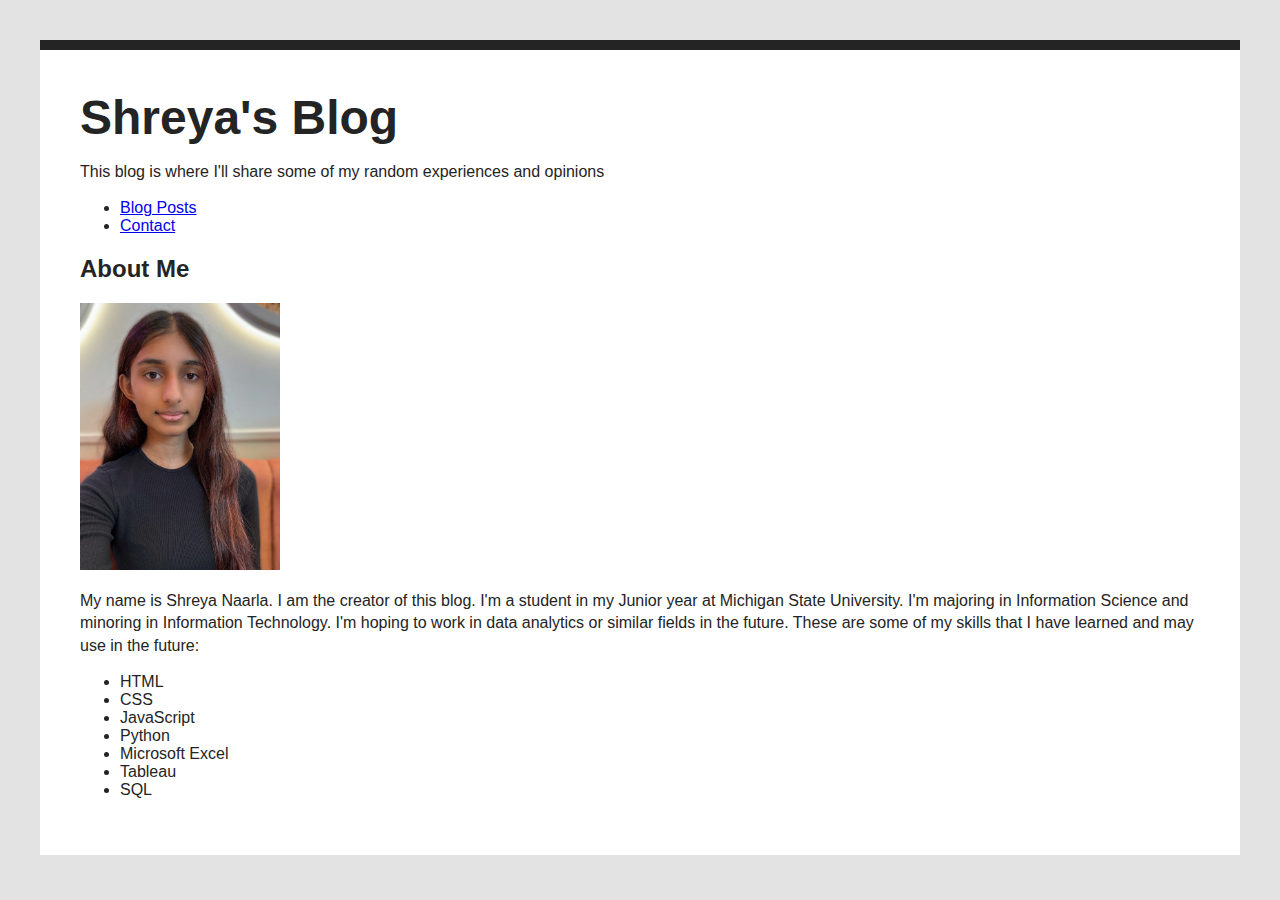
==== about.html @ 12cef2cb "commit" ====
<!DOCTYPE html>
<html lang="en">
<head>
    <meta charset="UTF-8">
    <meta name="viewport" content="width=device-width, initial-scale=1.0">
    <title>Shreya's Blog</title>
    <link rel="stylesheet" href="style.css">
</head>
<body>
    <header>
        <h1>Shreya's Blog</h1>
        <p>This blog is where I'll share some of my random experiences and opinions</p>
    </header>
    <nav>
        <ul>
            <li><a href="index.html">Blog Posts</a></li>
            <li><a href="contact.html">Contact</a></li>
        </ul>
    </nav>
    <section>
        <article>
            <h2>About Me</h2>
            <img src="image-of-shreya.jpeg" alt="image-of-shreya" width="200">
            <p>My name is Shreya Naarla. I am the creator of this blog. I'm a student in my Junior year at Michigan State University. I'm majoring in Information Science and minoring in Information Technology. I'm hoping to work in data analytics or similar fields in the future. These are some of my skills that I have learned and may use in the future:</p>
            <ul>
                <li>HTML</li>
                <li>CSS</li>
                <li>JavaScript</li>
                <li>Python</li>
                <li>Microsoft Excel</li>
                <li>Tableau</li>
                <li>SQL</li>
            </ul>
        </article>
    </section>
</body>
</html>
---- style.css ----
html {
    background: #e3e3e3;
}

body {
    font-family: Arial, Helvetica, sans-serif;
    margin: 40px;
    padding: 40px;
    color: #242424;
    border-top: 10px solid #242424;
    background: #fff;
}

h1 {
    font-size: 3em;
    margin: 0;
}

p {
    line-height: 1.4em;
}

#blog {
    border-top: 1px dotted #ccc;
}

.blog-post {
    border-bottom: 1px dotted #ccc;
}
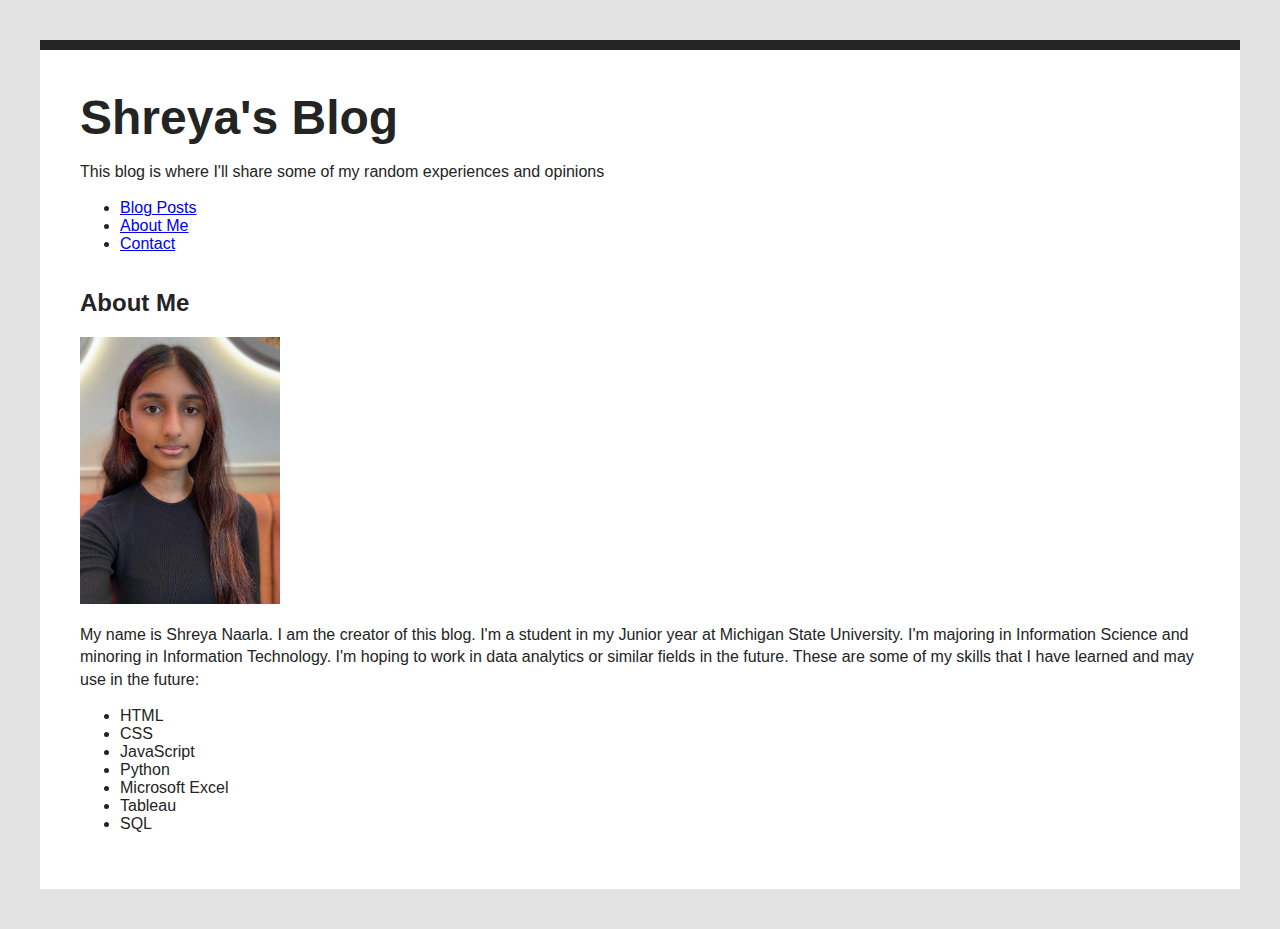
==== commit 46074c6b: "commit" ====
--- a/about.html
+++ b/about.html
@@ -14,6 +14,7 @@
     <nav>
         <ul>
             <li><a href="index.html">Blog Posts</a></li>
+            <li><a href="about.html">About Me</a></li>
             <li><a href="contact.html">Contact</a></li>
         </ul>
     </nav>
--- a/style.css
+++ b/style.css
@@ -26,4 +26,9 @@
 
 .blog-post {
     border-bottom: 1px dotted #ccc;
+}
+
+section {
+    display: flex;
+    flex-direction: column;
 }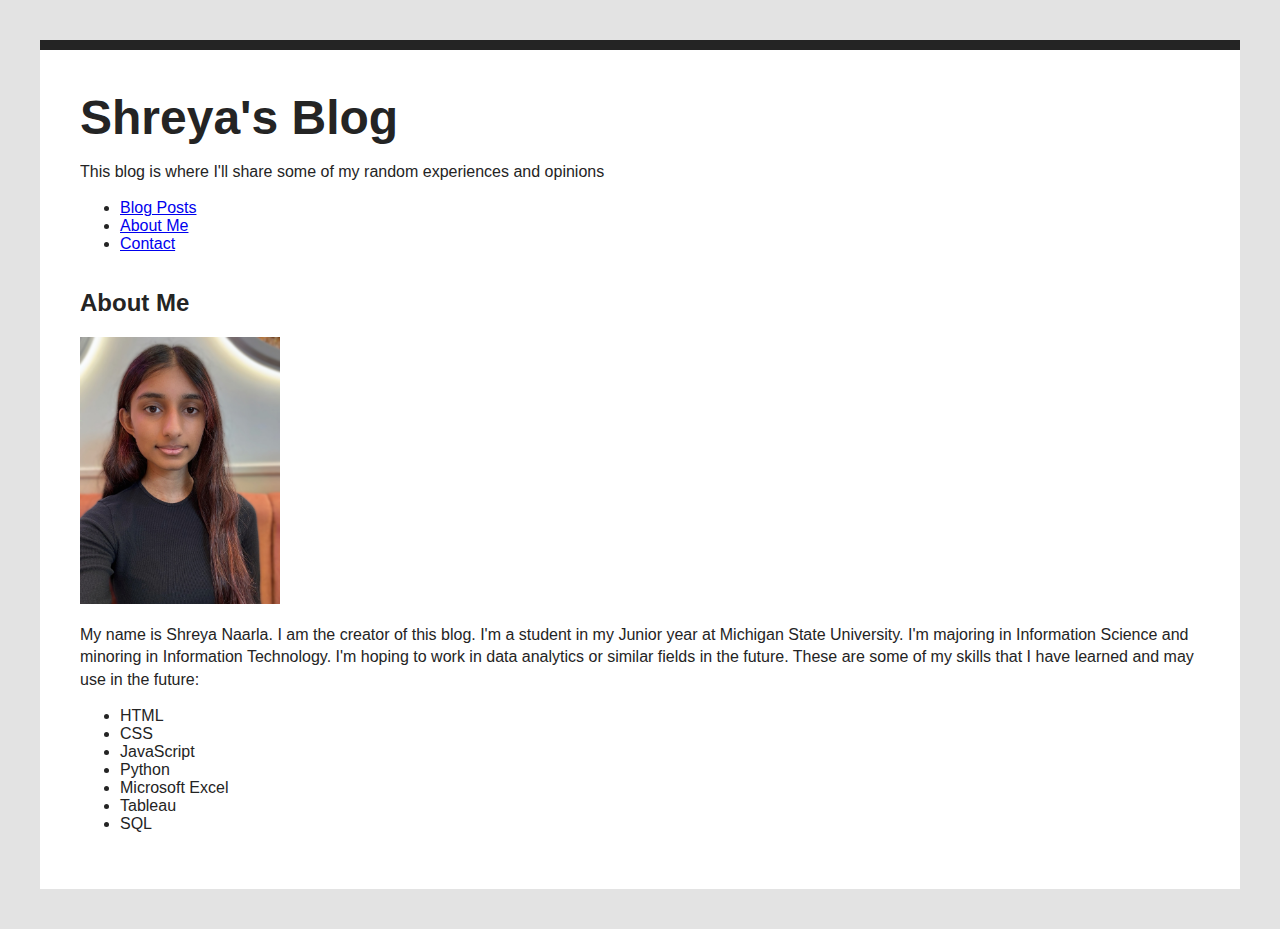
==== commit a3a0708c: "commit" ====
--- a/about.html
+++ b/about.html
@@ -10,14 +10,14 @@
     <header>
         <h1>Shreya's Blog</h1>
         <p>This blog is where I'll share some of my random experiences and opinions</p>
+        <nav>
+            <ul>
+                <li><a href="index.html">Blog Posts</a></li>
+                <li><a href="about.html">About Me</a></li>
+                <li><a href="contact.html">Contact</a></li>
+            </ul>
+        </nav>
     </header>
-    <nav>
-        <ul>
-            <li><a href="index.html">Blog Posts</a></li>
-            <li><a href="about.html">About Me</a></li>
-            <li><a href="contact.html">Contact</a></li>
-        </ul>
-    </nav>
     <section>
         <article>
             <h2>About Me</h2>
--- a/style.css
+++ b/style.css
@@ -31,4 +31,11 @@
 section {
     display: flex;
     flex-direction: column;
+}
+
+header {
+    position: -webkit-sticky;
+    position: sticky;
+    top: 0;
+    background: #fff;
 }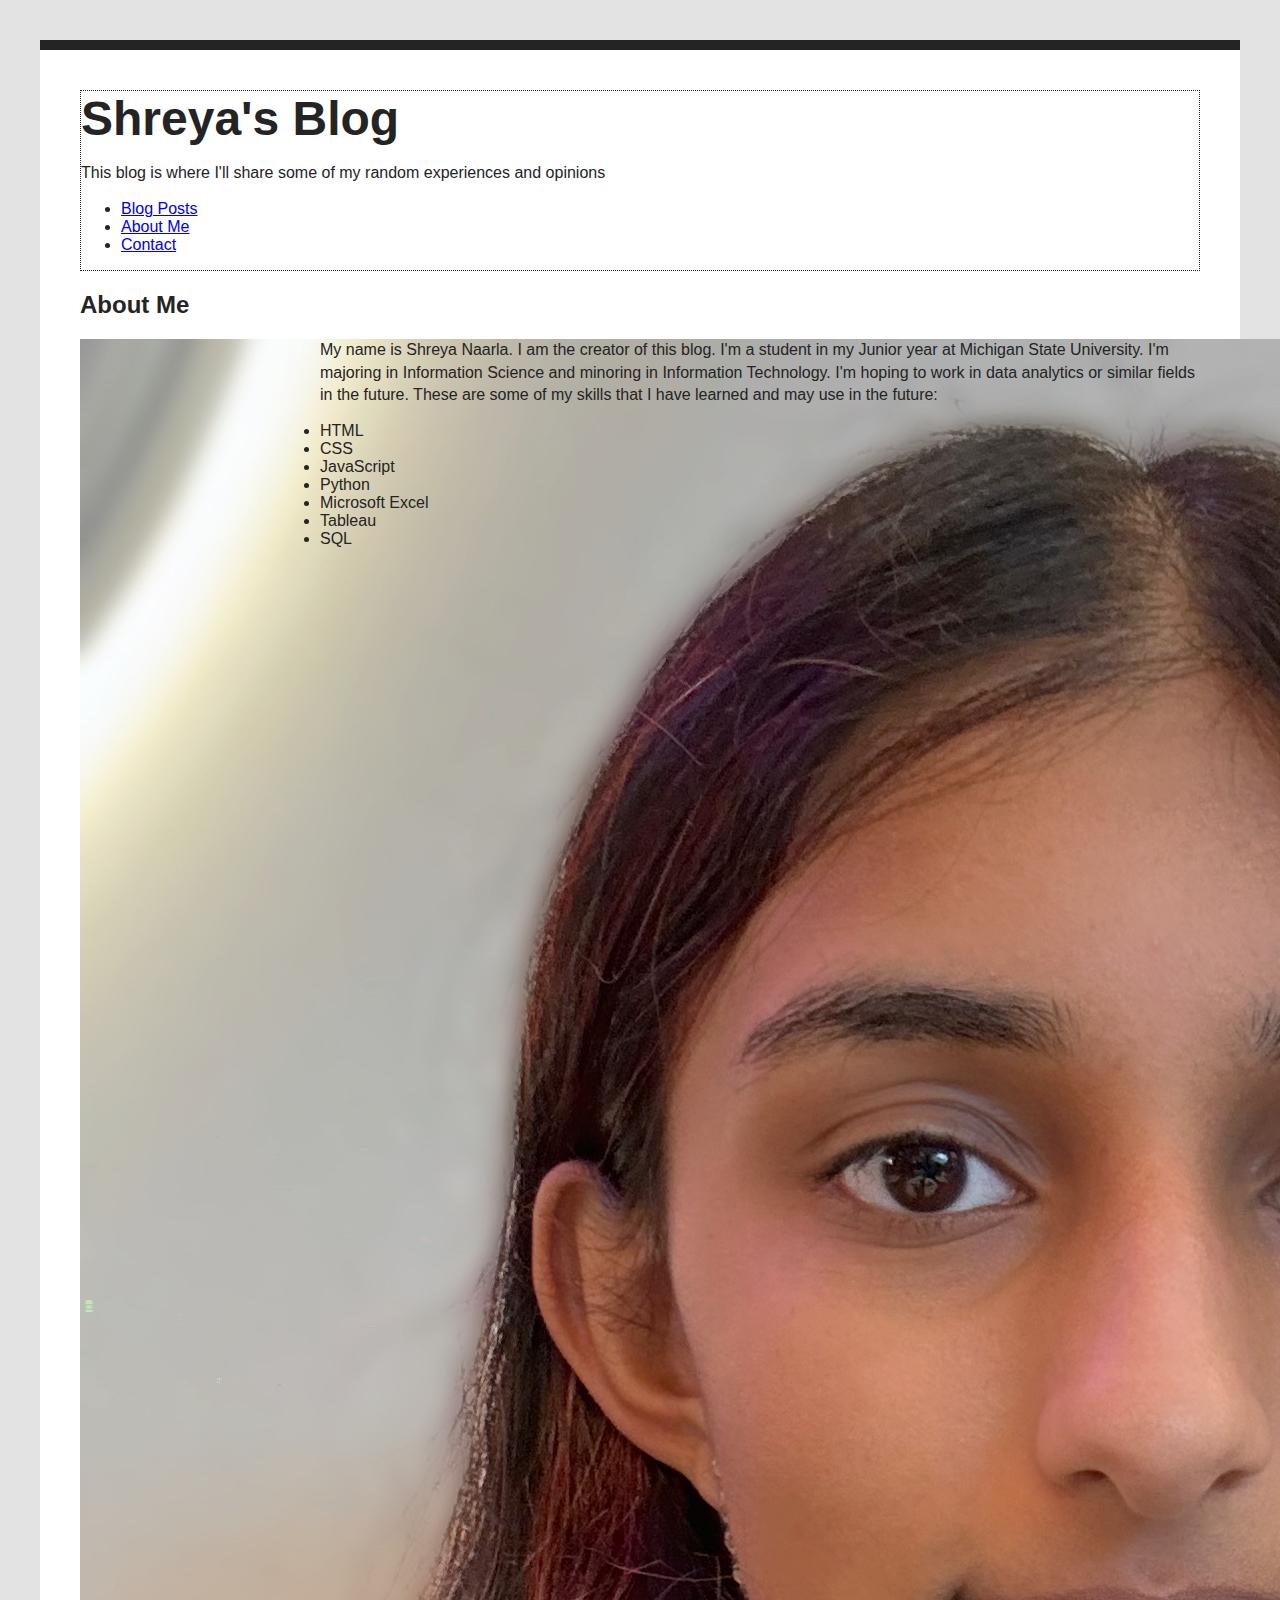
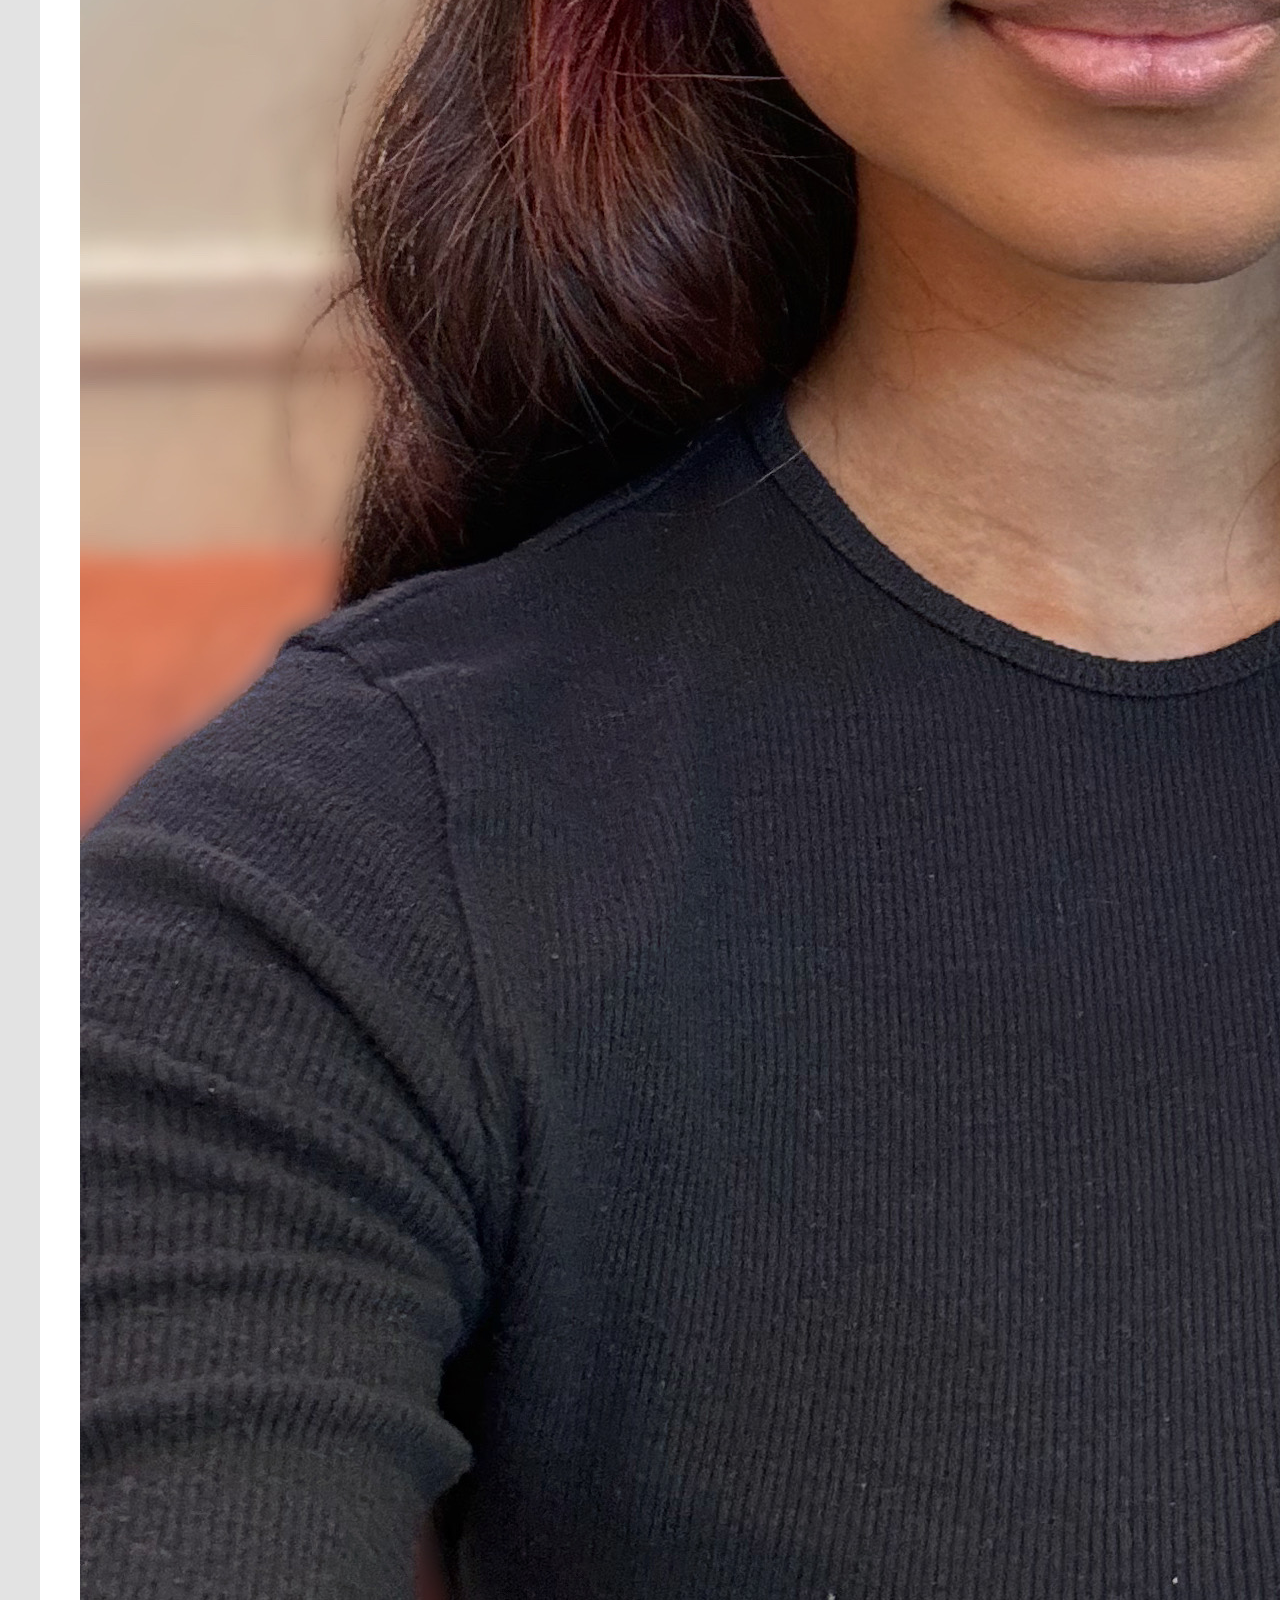
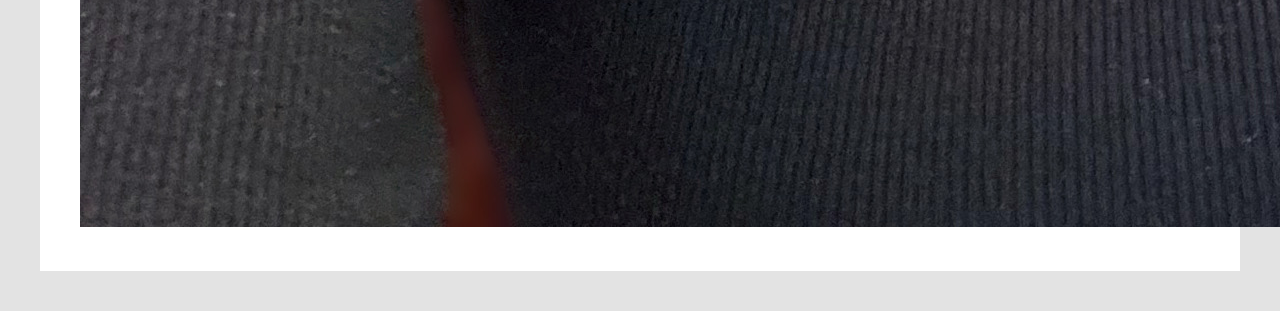
==== commit 9281cd06: "commit" ====
--- a/about.html
+++ b/about.html
@@ -21,7 +21,7 @@
     <section>
         <article>
             <h2>About Me</h2>
-            <img src="image-of-shreya.jpeg" alt="image-of-shreya" width="200">
+            <div class="image-container"><img src="image-of-shreya.jpeg" alt="image-of-shreya"></div>
             <p>My name is Shreya Naarla. I am the creator of this blog. I'm a student in my Junior year at Michigan State University. I'm majoring in Information Science and minoring in Information Technology. I'm hoping to work in data analytics or similar fields in the future. These are some of my skills that I have learned and may use in the future:</p>
             <ul>
                 <li>HTML</li>
--- a/style.css
+++ b/style.css
@@ -38,4 +38,11 @@
     position: sticky;
     top: 0;
     background: #fff;
+    border:  1px dotted #242424;
+}
+
+.image-container {
+    width: 200px;
+    float: left;
+    margin-right: 40px;
 }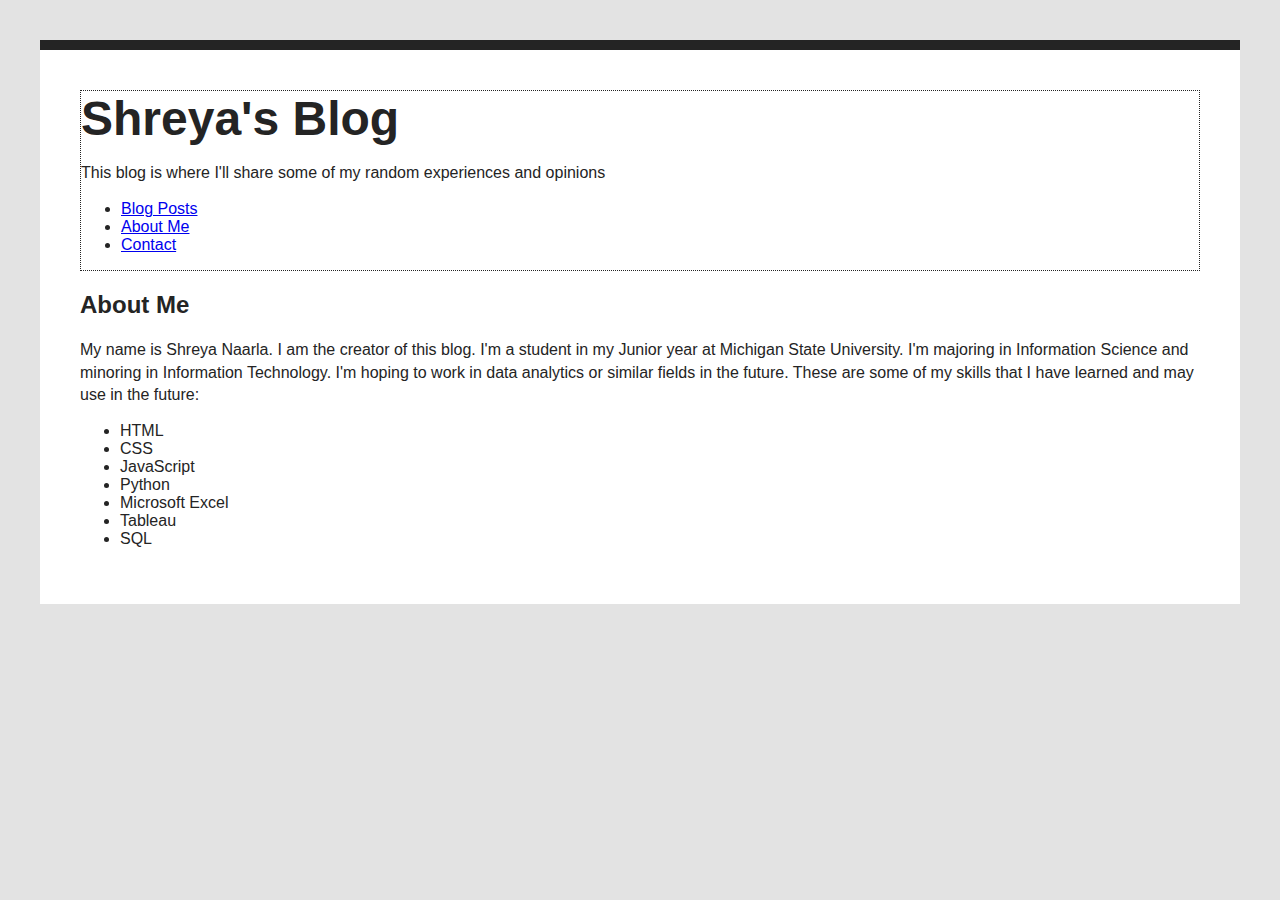
==== commit 60013f42: "commit" ====
--- a/about.html
+++ b/about.html
@@ -21,7 +21,7 @@
     <section>
         <article>
             <h2>About Me</h2>
-            <div class="image-container"><img src="image-of-shreya.jpeg" alt="image-of-shreya"></div>
+            <div class="shreya-img"></div>
             <p>My name is Shreya Naarla. I am the creator of this blog. I'm a student in my Junior year at Michigan State University. I'm majoring in Information Science and minoring in Information Technology. I'm hoping to work in data analytics or similar fields in the future. These are some of my skills that I have learned and may use in the future:</p>
             <ul>
                 <li>HTML</li>
--- a/style.css
+++ b/style.css
@@ -41,8 +41,23 @@
     border:  1px dotted #242424;
 }
 
-.image-container {
+.big-ben-img {
     width: 200px;
     float: left;
     margin-right: 40px;
+    background-image: url(big-ben.jpg);
+}
+
+.spotify-img {
+    width: 200px;
+    float: left;
+    margin-right: 40px;
+    background-image: url(spotify.png);
+}
+
+.shreya-img {
+    width: 200px;
+    float: left;
+    margin-right: 40px;
+    background-image: url(image-of-shreya.jpeg);
 }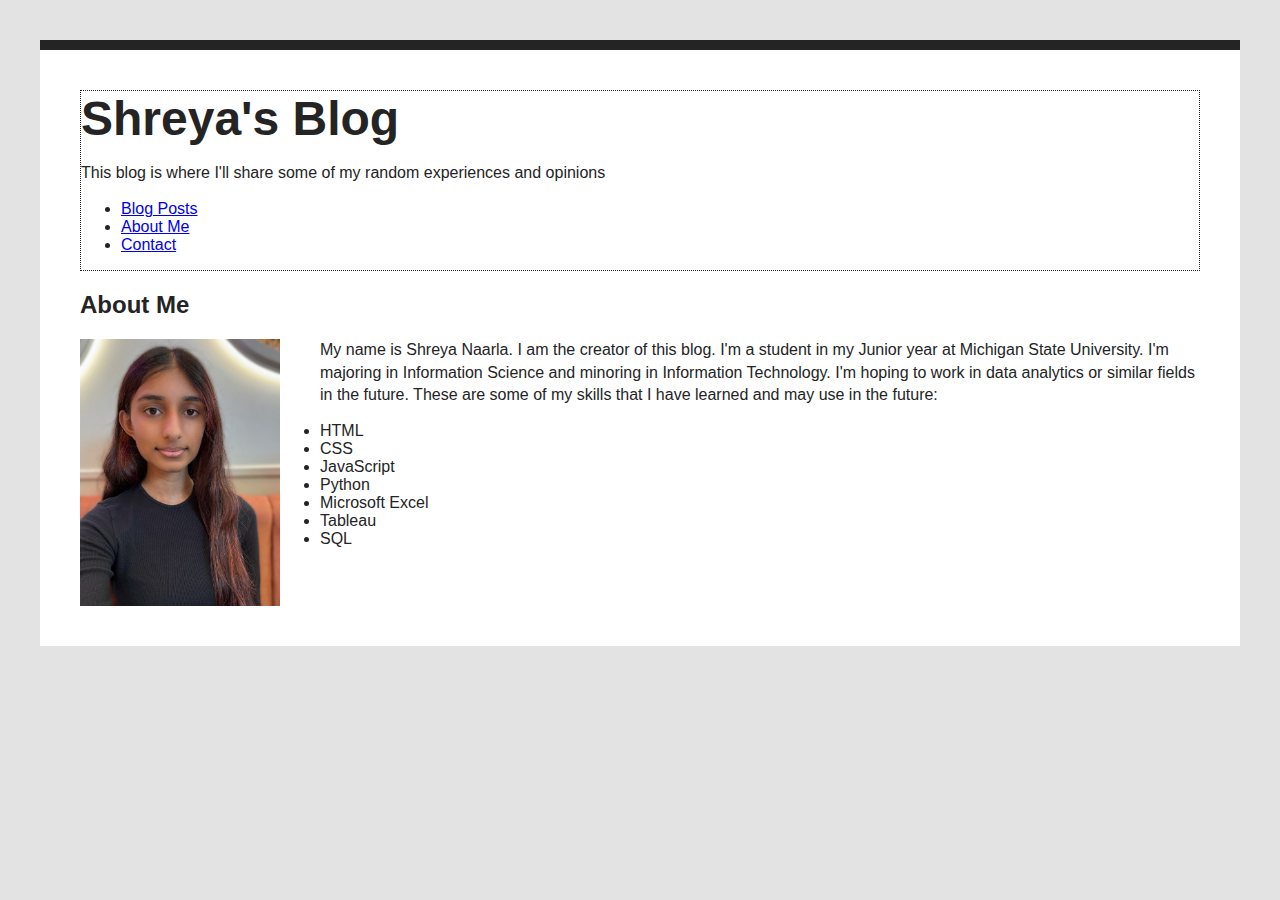
==== commit 772d8599: "commit" ====
--- a/about.html
+++ b/about.html
@@ -21,7 +21,7 @@
     <section>
         <article>
             <h2>About Me</h2>
-            <div class="shreya-img"></div>
+            <img class="image-200px" src="image-of-shreya.jpeg" alt="Image of Shreya">
             <p>My name is Shreya Naarla. I am the creator of this blog. I'm a student in my Junior year at Michigan State University. I'm majoring in Information Science and minoring in Information Technology. I'm hoping to work in data analytics or similar fields in the future. These are some of my skills that I have learned and may use in the future:</p>
             <ul>
                 <li>HTML</li>
--- a/style.css
+++ b/style.css
@@ -41,23 +41,8 @@
     border:  1px dotted #242424;
 }
 
-.big-ben-img {
+.image-200px {
     width: 200px;
     float: left;
     margin-right: 40px;
-    background-image: url(big-ben.jpg);
-}
-
-.spotify-img {
-    width: 200px;
-    float: left;
-    margin-right: 40px;
-    background-image: url(spotify.png);
-}
-
-.shreya-img {
-    width: 200px;
-    float: left;
-    margin-right: 40px;
-    background-image: url(image-of-shreya.jpeg);
-}+} 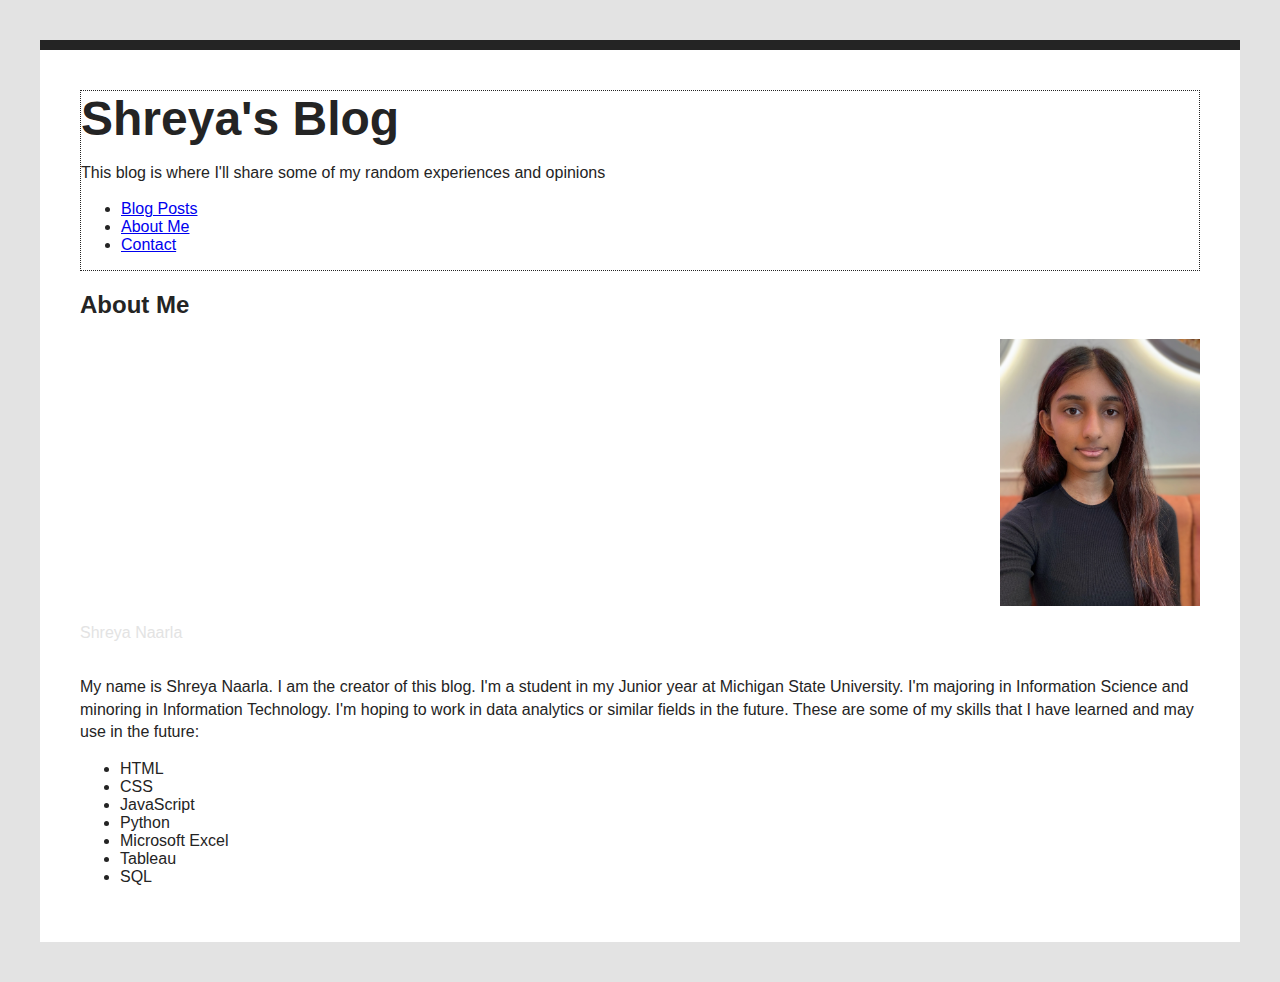
==== commit 521ab1e8: "commit" ====
--- a/about.html
+++ b/about.html
@@ -21,7 +21,10 @@
     <section>
         <article>
             <h2>About Me</h2>
-            <img class="image-200px" src="image-of-shreya.jpeg" alt="Image of Shreya">
+            <section>
+                <article><img class="image-200px" src="image-of-shreya.jpeg" alt="Image of Shreya"></article>
+                <article><p class="caption">Shreya Naarla</p></article>
+            </section>
             <p>My name is Shreya Naarla. I am the creator of this blog. I'm a student in my Junior year at Michigan State University. I'm majoring in Information Science and minoring in Information Technology. I'm hoping to work in data analytics or similar fields in the future. These are some of my skills that I have learned and may use in the future:</p>
             <ul>
                 <li>HTML</li>
--- a/style.css
+++ b/style.css
@@ -43,6 +43,18 @@
 
 .image-200px {
     width: 200px;
-    float: left;
-    margin-right: 40px;
-} +    float: right;
+    margin-left: 40px;
+}
+
+form article {
+    padding-bottom: 10px;
+}
+
+a[rel="author"] {
+    font-style: normal;
+}
+
+.caption {
+    color: #e3e3e3;
+}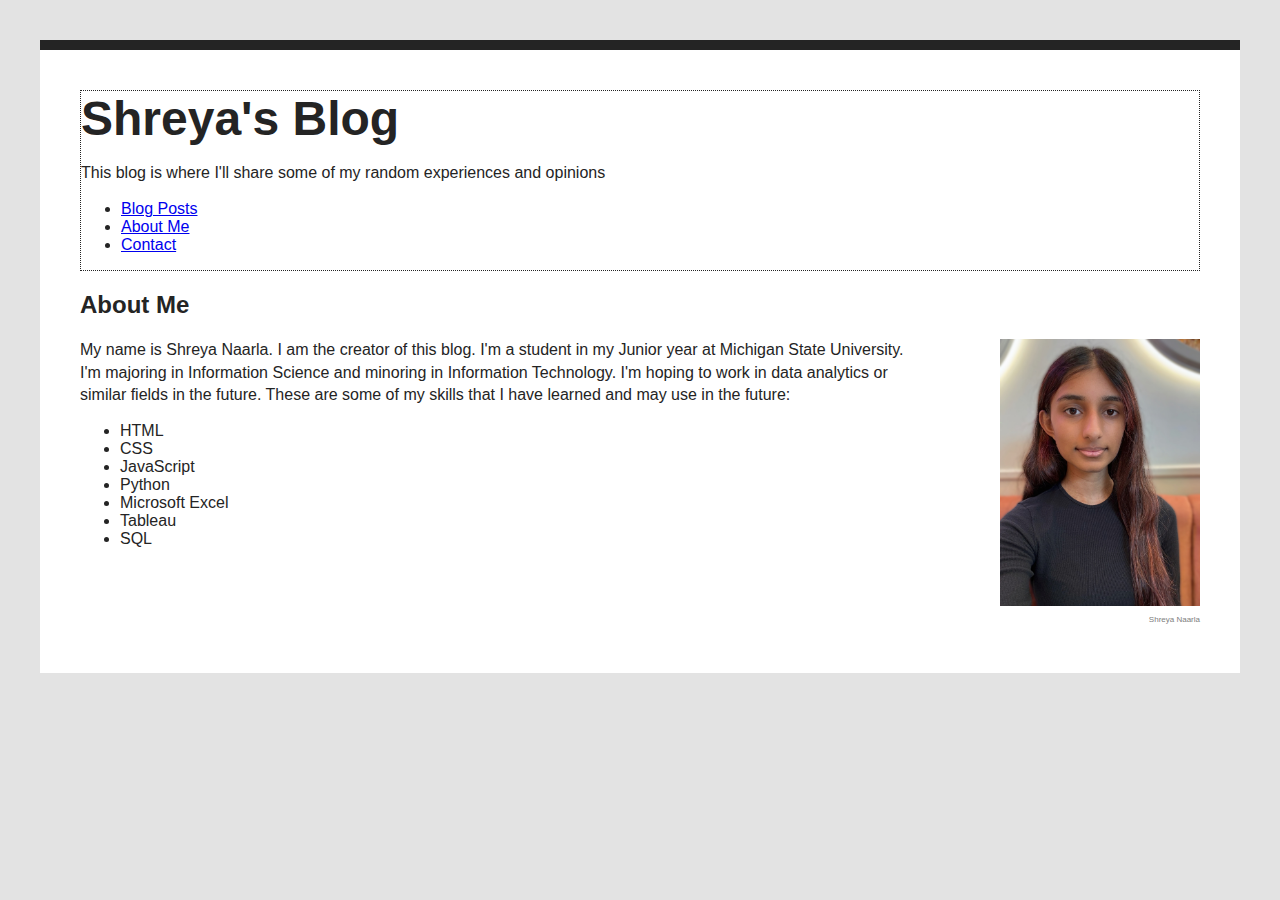
==== commit ef146c4a: "commit" ====
--- a/about.html
+++ b/about.html
@@ -21,7 +21,7 @@
     <section>
         <article>
             <h2>About Me</h2>
-            <section>
+            <section class="float-img">
                 <article><img class="image-200px" src="image-of-shreya.jpeg" alt="Image of Shreya"></article>
                 <article><p class="caption">Shreya Naarla</p></article>
             </section>
--- a/style.css
+++ b/style.css
@@ -56,5 +56,13 @@
 }
 
 .caption {
-    color: #e3e3e3;
+    color: #7e7e7e;
+    float: right;
+    margin-left: 40px;
+    font-size: 0.5em;
+}
+
+.float-img {
+    float: right;
+    margin-left: 40px;
 }